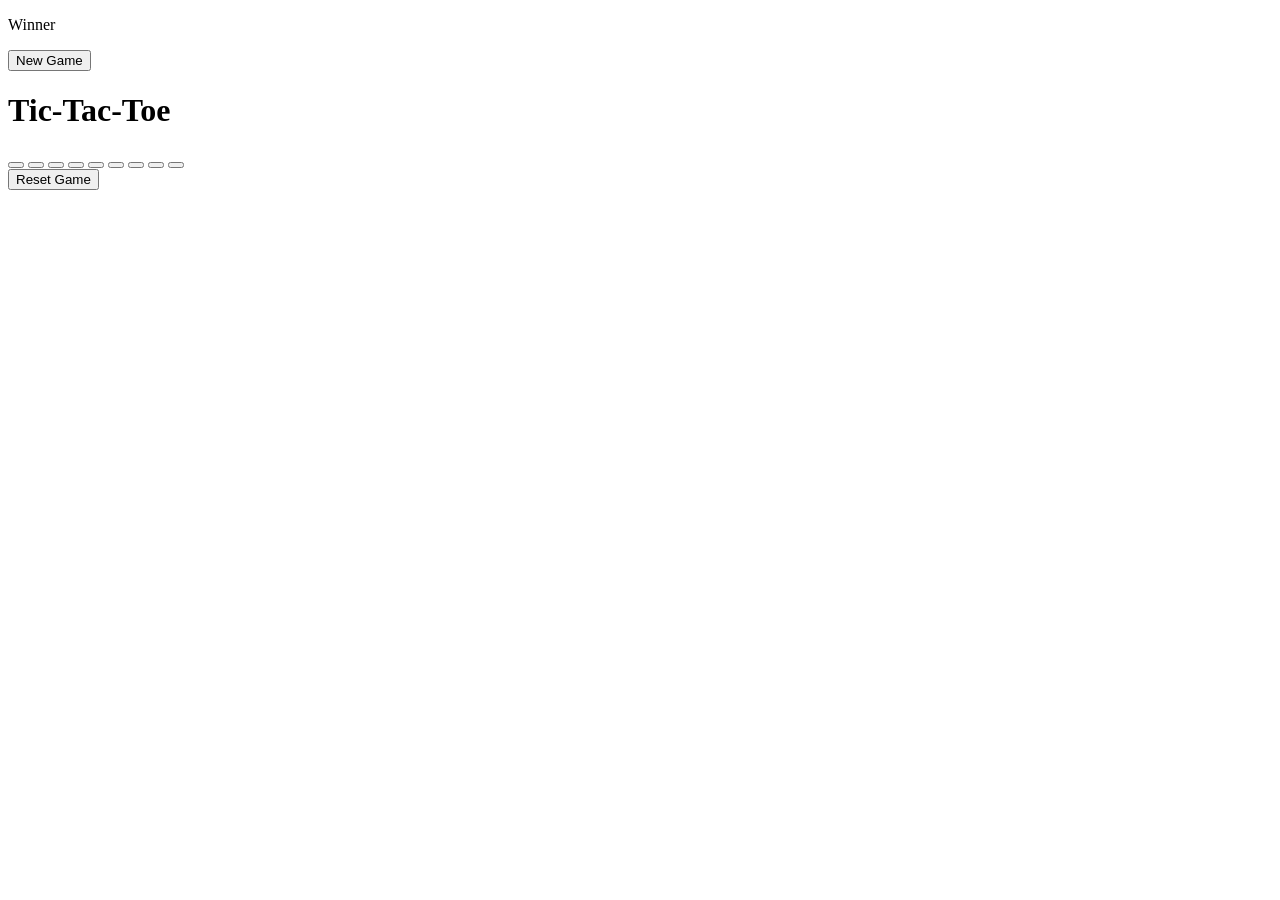
==== index.html @ a71462f9 "Rename TIC-TAC-TOE" ====
<!DOCTYPE html>
<html lang="en">
<head>
    <meta charset="UTF-8">
    <meta name="viewport" content="width=device-width, initial-scale=1.0">
    <title>Tic-tac-toe</title>
    <link rel="stylesheet" href="style.css" />
</head>
 <body>
    <div class="msg-container hide">
        <p id="msg">Winner</p>
         <button id="new-reset">New Game</button>
    </div>
    <main>
        <h1>Tic-Tac-Toe</h1>
        <div class="container">
          <div class="game">
              <button class="btn"></button>
              <button class="btn"></button>
              <button class="btn"></button>
              <button class="btn"></button>
              <button class="btn"></button>
              <button class="btn"></button>
              <button class="btn"></button>
              <button class="btn"></button>
              <button class="btn"></button>
           </div>
        </div>
        <button id="reset">Reset Game</button>
    </main>

    <script src="script.js"></script>
 </body>
</html>
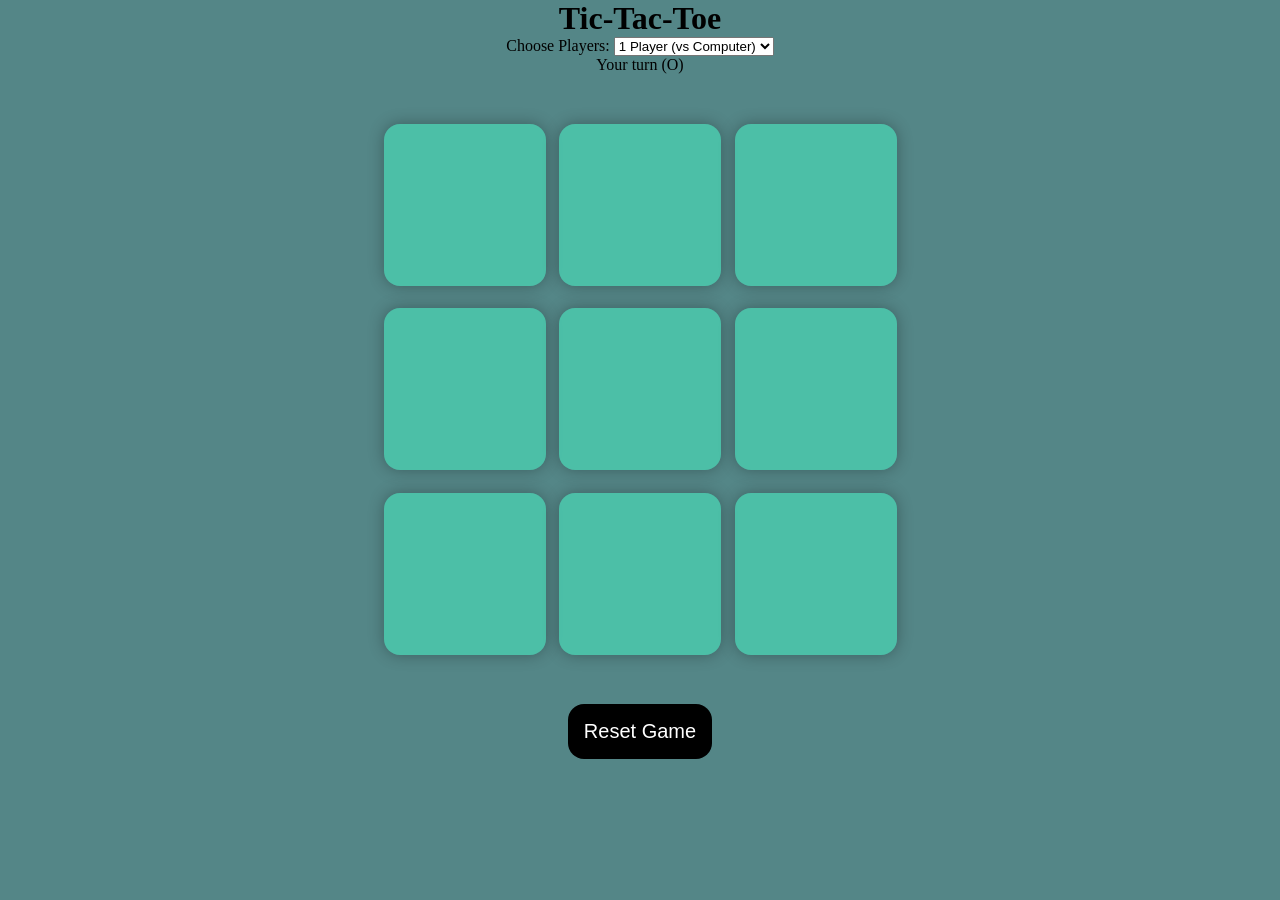
==== commit d0da184e: "Enhance Tic Tac Toe with player selection Added game mode selection for single or two players." ====
--- a/index.html
+++ b/index.html
@@ -1,34 +1,49 @@
+
 <!DOCTYPE html>
 <html lang="en">
 <head>
     <meta charset="UTF-8">
     <meta name="viewport" content="width=device-width, initial-scale=1.0">
-    <title>Tic-tac-toe</title>
-    <link rel="stylesheet" href="style.css" />
+    <title>Tic Tac Toe Game</title>
+    <link rel="stylesheet" href="style.css">
 </head>
- <body>
+<body>
+
     <div class="msg-container hide">
         <p id="msg">Winner</p>
-         <button id="new-reset">New Game</button>
+        <button id="new-reset">New Game</button>
     </div>
+
     <main>
         <h1>Tic-Tac-Toe</h1>
+
+        <div class="mode-box">
+            <label for="gameMode">Choose Players:</label>
+            <select id="gameMode">
+                <option value="1">1 Player (vs Computer)</option>
+                <option value="2">2 Players</option>
+            </select>
+        </div>
+
+        <p id="turn">Your turn (O)</p>
+
         <div class="container">
-          <div class="game">
-              <button class="btn"></button>
-              <button class="btn"></button>
-              <button class="btn"></button>
-              <button class="btn"></button>
-              <button class="btn"></button>
-              <button class="btn"></button>
-              <button class="btn"></button>
-              <button class="btn"></button>
-              <button class="btn"></button>
-           </div>
+            <div class="game">
+                <button class="btn"></button>
+                <button class="btn"></button>
+                <button class="btn"></button>
+                <button class="btn"></button>
+                <button class="btn"></button>
+                <button class="btn"></button>
+                <button class="btn"></button>
+                <button class="btn"></button>
+                <button class="btn"></button>
+            </div>
         </div>
+
         <button id="reset">Reset Game</button>
     </main>
 
     <script src="script.js"></script>
- </body>
+</body>
 </html>
--- a/style.css
+++ b/style.css
@@ -0,0 +1,78 @@
+*{
+    margin:0;
+    padding:0;
+}
+
+body{
+    background-color: #548687;
+    text-align:center;
+}
+
+.container{
+    height: 70vh;
+    display: flex;
+    flex-wrap: wrap;
+    justify-content: center;
+    align-items: center;
+
+}
+
+.game{
+    height: 60vmin;
+    width: 60vmin;
+    display: flex;
+    flex-wrap: wrap;
+    justify-content: center;
+    align-items: center;
+    gap:1.5vmin
+}
+
+.btn{
+    height: 18vmin;
+    width: 18vmin;
+    border-radius: 1rem;
+    border: none;
+    box-shadow: 0 0 1rem rgba(0,0,0,0.3);
+    font-size: 8vmin;
+    color:#b0413e;
+    background-color:#4fc7;
+
+}
+
+#reset{
+    padding: 1rem;
+    font-size: 1.25rem;
+    background-color: black;
+    color: white;
+    border-radius: 1rem;
+    border:none;
+
+}
+
+#new-reset{
+    padding: 1rem;
+    font-size: 1.25rem;
+    background-color: black;
+    color: white;
+    border-radius: 1rem;
+    border:none;
+
+}
+
+#msg{
+    color:#ffffc7;
+    font-size: 8vmin;
+}
+.msg-container{
+   height:100vmin;
+   display:flex;
+   justify-content: center;
+   align-items: center;
+   flex-direction: column;
+   gap:4rem;
+
+}
+
+.hide{
+    display: none;
+}
